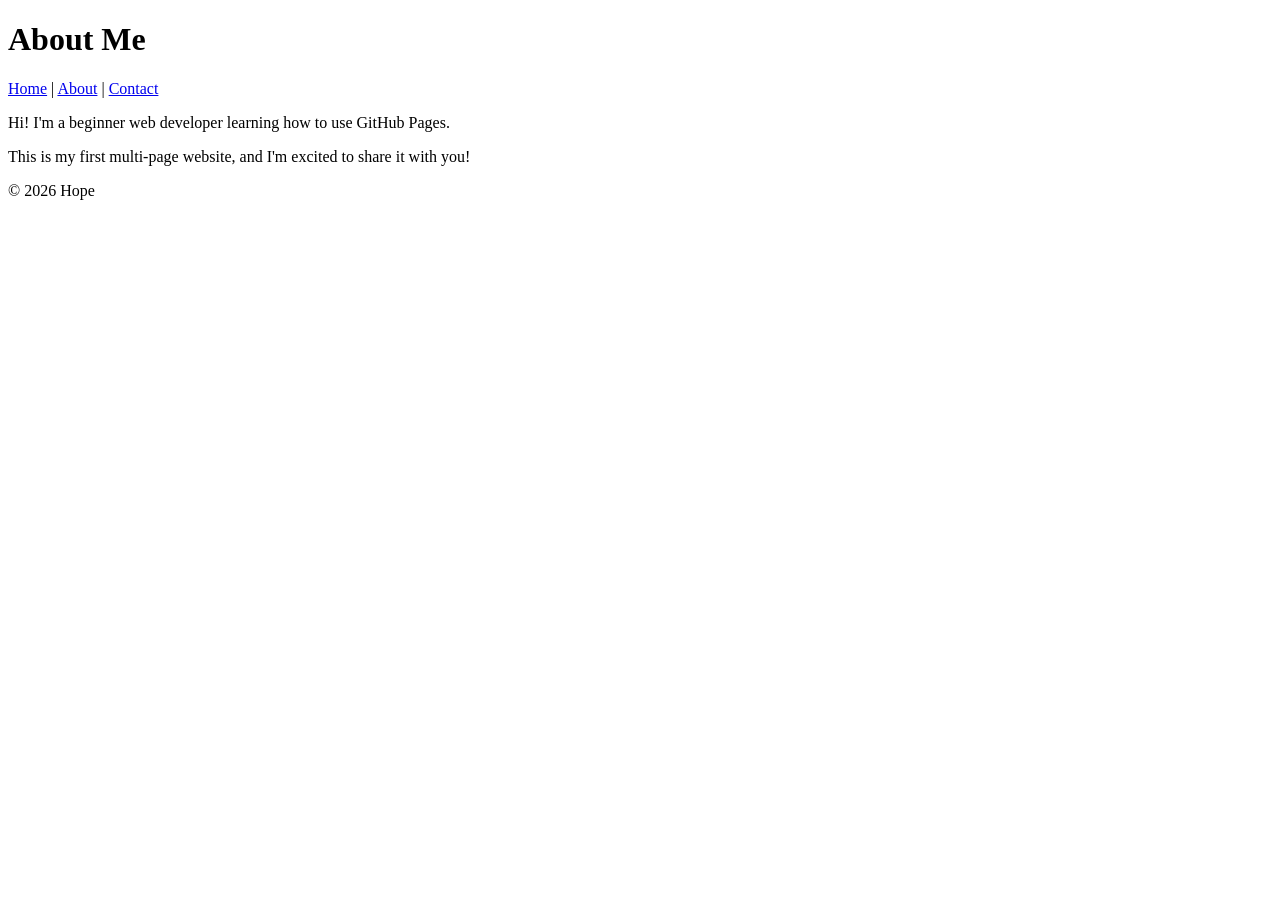
==== about.html @ 94593486 "Added About and Contact pages with navigation" ====
<!DOCTYPE html> 

<html lang="en"> 

<head> 

    <meta charset="UTF-8"> 

    <meta name="viewport" content="width=device-width, initial-scale=1.0"> 

    <title>About Me</title> 

</head> 

<body> 

    <header> 

        <h1>About Me</h1> 

        <nav> 

            <a href="index.html">Home</a> | 

            <a href="about.html">About</a> | 

            <a href="contact.html">Contact</a> 

        </nav> 

    </header> 

 

    <main> 

        <p>Hi! I'm a beginner web developer learning how to use GitHub Pages.</p> 

        <p>This is my first multi-page website, and I'm excited to share it with you!</p> 

    </main> 

 

    <footer> 

        <p>&copy; 2026 Hope</p> 

    </footer> 

</body> 

</html>
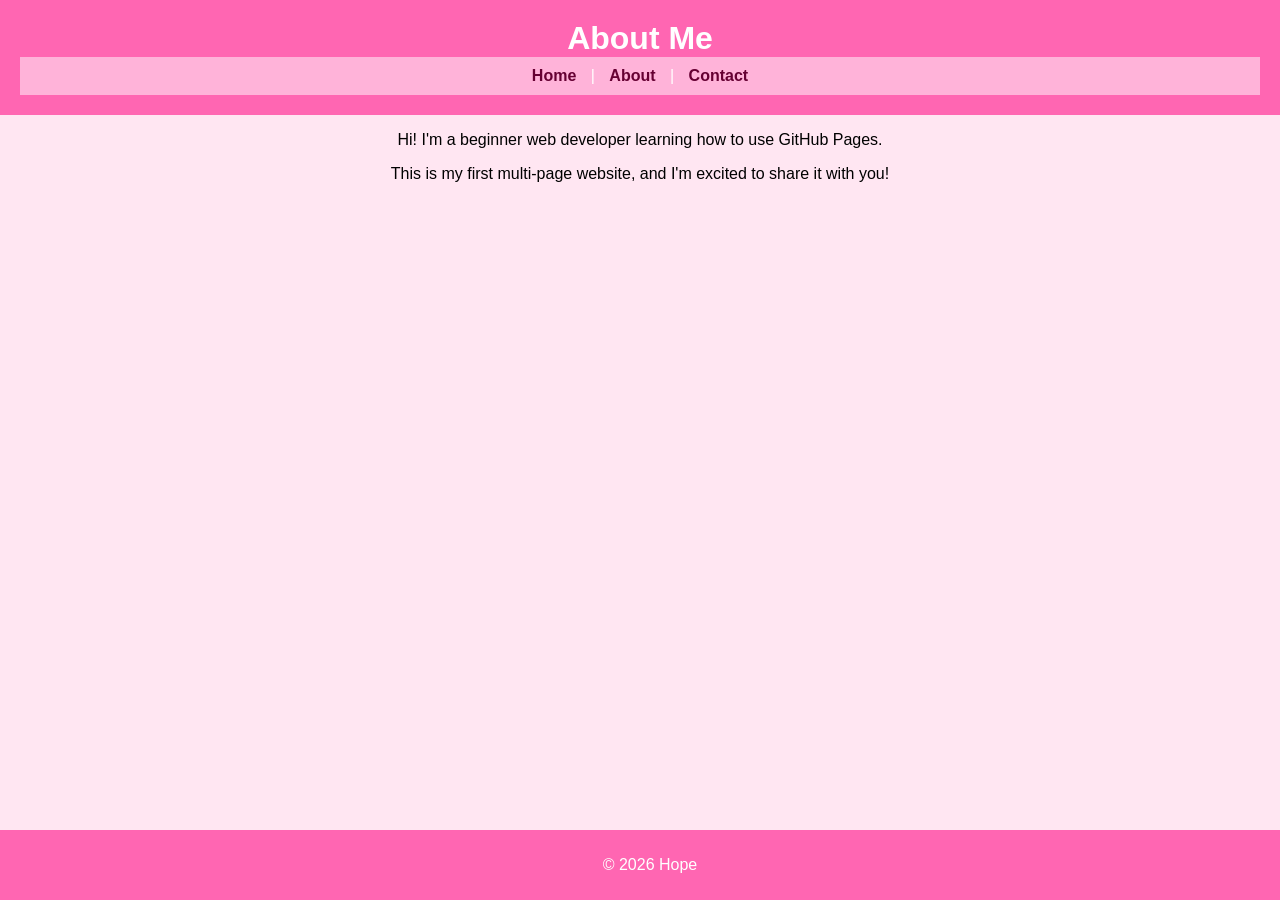
==== commit cb18387b: "Added CSS3 styling to the website" ====
--- a/about.html
+++ b/about.html
@@ -9,6 +9,8 @@
     <meta name="viewport" content="width=device-width, initial-scale=1.0"> 
 
     <title>About Me</title> 
+
+    <link rel="stylesheet" href="style.css">
 
 </head> 
 
--- a/style.css
+++ b/style.css
@@ -0,0 +1,59 @@
+body {
+    background-color: #ffe6f2;
+    font-family: Arial, sans-serif;
+    margin: 0;
+    padding: 0;
+    text-align: center;
+}
+
+header {
+    background-color: #ff66b2;
+    color: white;
+    padding: 20px;
+}
+
+h1 {
+    margin: 0;
+}
+
+nav {
+    background-color: #ffb3d9;
+    padding: 10px;
+}
+
+nav a {
+    text-decoration: none;
+    color: #660033;
+    margin: 10px;
+    font-weight: bold;
+}
+
+nav a:hover {
+    color: #ff0080;
+}
+
+section {
+    padding: 30px;
+}
+
+button {
+    background-color: #ff66b2;
+    color: white;
+    border: none;
+    padding: 10px 20px;
+    border-radius: 5px;
+    cursor: pointer;
+}
+
+button:hover {
+    background-color: #ff3385;
+}
+
+footer {
+    background-color: #ff66b2;
+    color: white;
+    padding: 10px;
+    position: fixed;
+    width: 100%;
+    bottom: 0;
+}
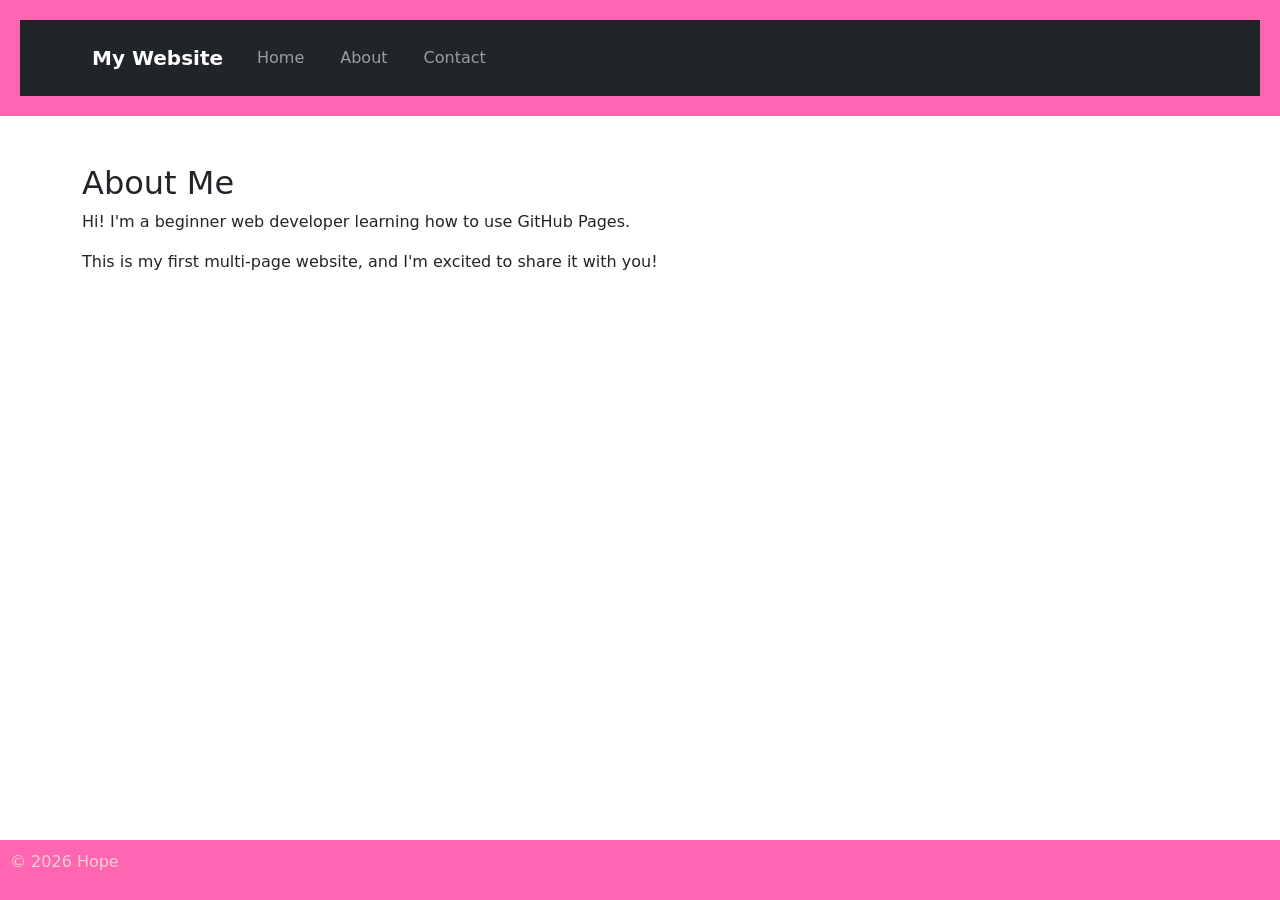
==== commit e101c519: "Added Bootstrap framework for styling and layout" ====
--- a/about.html
+++ b/about.html
@@ -12,35 +12,69 @@
 
     <link rel="stylesheet" href="style.css">
 
+    <!-- Bootstrap CSS -->
+
+<link href="https://cdn.jsdelivr.net/npm/bootstrap@5.3.0/dist/css/bootstrap.min.css" rel="stylesheet">
+
 </head> 
 
 <body> 
 
     <header> 
 
-        <h1>About Me</h1> 
+        <nav class="navbar navbar-expand-lg navbar-dark bg-dark">
 
-        <nav> 
+<div class="container">
 
-            <a href="index.html">Home</a> | 
+<a class="navbar-brand" href="index.html">My Website</a>
 
-            <a href="about.html">About</a> | 
+<button class="navbar-toggler" type="button" data-bs-toggle="collapse" data-bs-target="#navbarNav">
 
-            <a href="contact.html">Contact</a> 
+<span class="navbar-toggler-icon"></span>
 
-        </nav> 
+</button>
+
+<div class="collapse navbar-collapse" id="navbarNav">
+
+<ul class="navbar-nav">
+
+<li class="nav-item">
+
+<a class="nav-link" href="index.html">Home</a>
+
+</li>
+
+<li class="nav-item">
+
+<a class="nav-link" href="about.html">About</a>
+
+</li>
+
+<li class="nav-item">
+
+<a class="nav-link" href="contact.html">Contact</a>
+
+</li>
+
+</ul>
+
+</div>
+
+</div>
+
+</nav>
 
     </header> 
 
- 
+ <main class="container my-5">
 
-    <main> 
+<h2>About Me</h2>
 
-        <p>Hi! I'm a beginner web developer learning how to use GitHub Pages.</p> 
+<p>Hi! I'm a beginner web developer learning how to use GitHub Pages.</p>
 
-        <p>This is my first multi-page website, and I'm excited to share it with you!</p> 
+<p>This is my first multi-page website, and I'm excited to share it with you!</p>
 
-    </main> 
+  </main> 
 
  
 
@@ -50,6 +84,12 @@
 
     </footer> 
 
+<!-- Bootstrap JS and dependencies -->
+
+<script src="https://cdn.jsdelivr.net/npm/@popperjs/core@2.11.6/dist/umd/popper.min.js"></script>
+
+<script src="https://cdn.jsdelivr.net/npm/bootstrap@5.3.0/dist/js/bootstrap.min.js"></script>
+
 </body> 
 
 </html> 
--- a/style.css
+++ b/style.css
@@ -1,5 +1,5 @@
 body {
-    background-color: #ffe6f2;
+    background-color: #f6cde1;
     font-family: Arial, sans-serif;
     margin: 0;
     padding: 0;
@@ -8,7 +8,7 @@
 
 header {
     background-color: #ff66b2;
-    color: white;
+    color: rgb(245, 207, 207);
     padding: 20px;
 }
 
@@ -38,7 +38,7 @@
 
 button {
     background-color: #ff66b2;
-    color: white;
+    color: rgb(245, 207, 207);
     border: none;
     padding: 10px 20px;
     border-radius: 5px;
@@ -51,7 +51,7 @@
 
 footer {
     background-color: #ff66b2;
-    color: white;
+    color: rgb(245, 207, 207);
     padding: 10px;
     position: fixed;
     width: 100%;
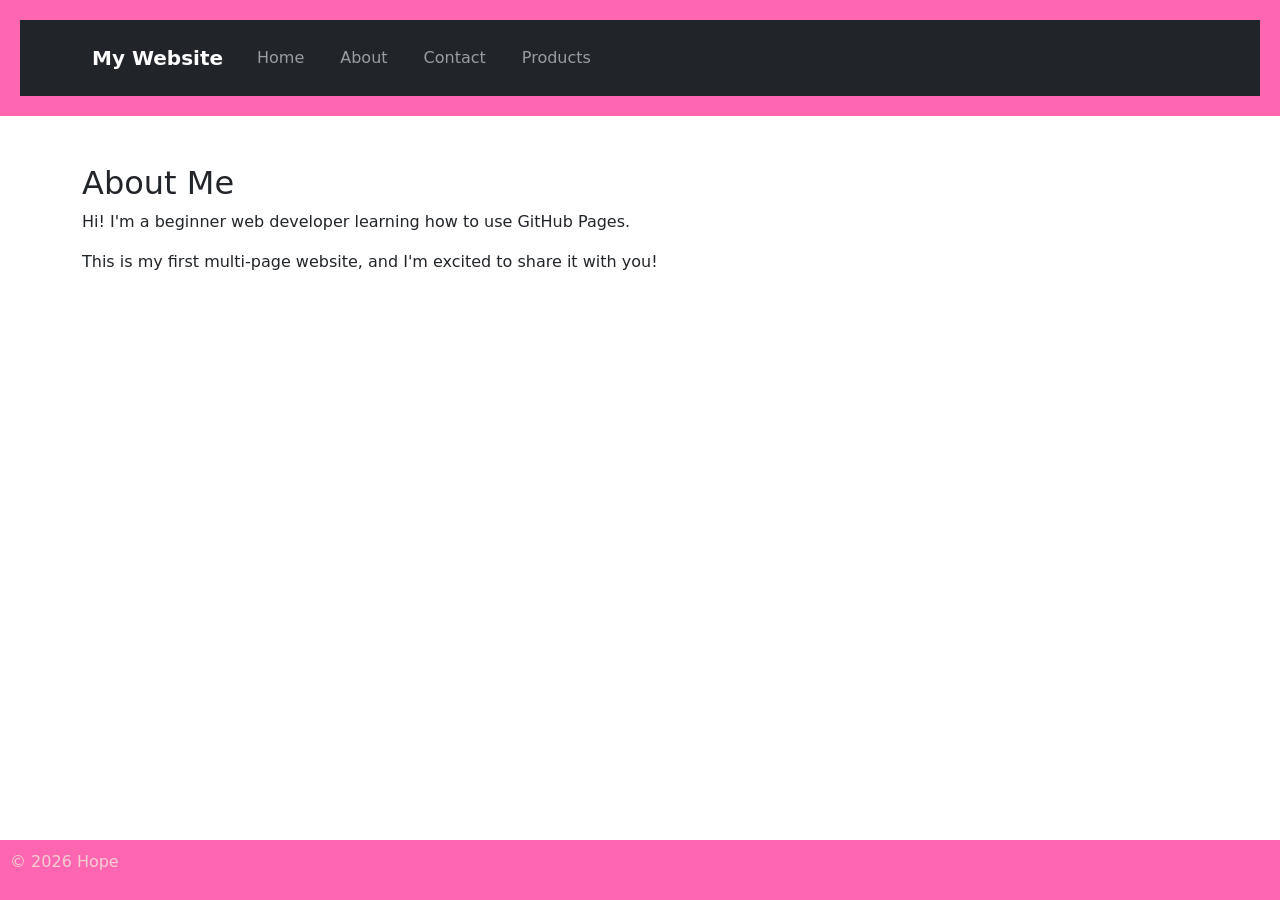
==== commit ebe04367: "Added Product pages with navigation" ====
--- a/about.html
+++ b/about.html
@@ -56,6 +56,12 @@
 
 </li>
 
+<li class="nav-item">
+
+<a class="nav-link" href="product.html">Products</a>
+
+</li>
+
 </ul>
 
 </div>
